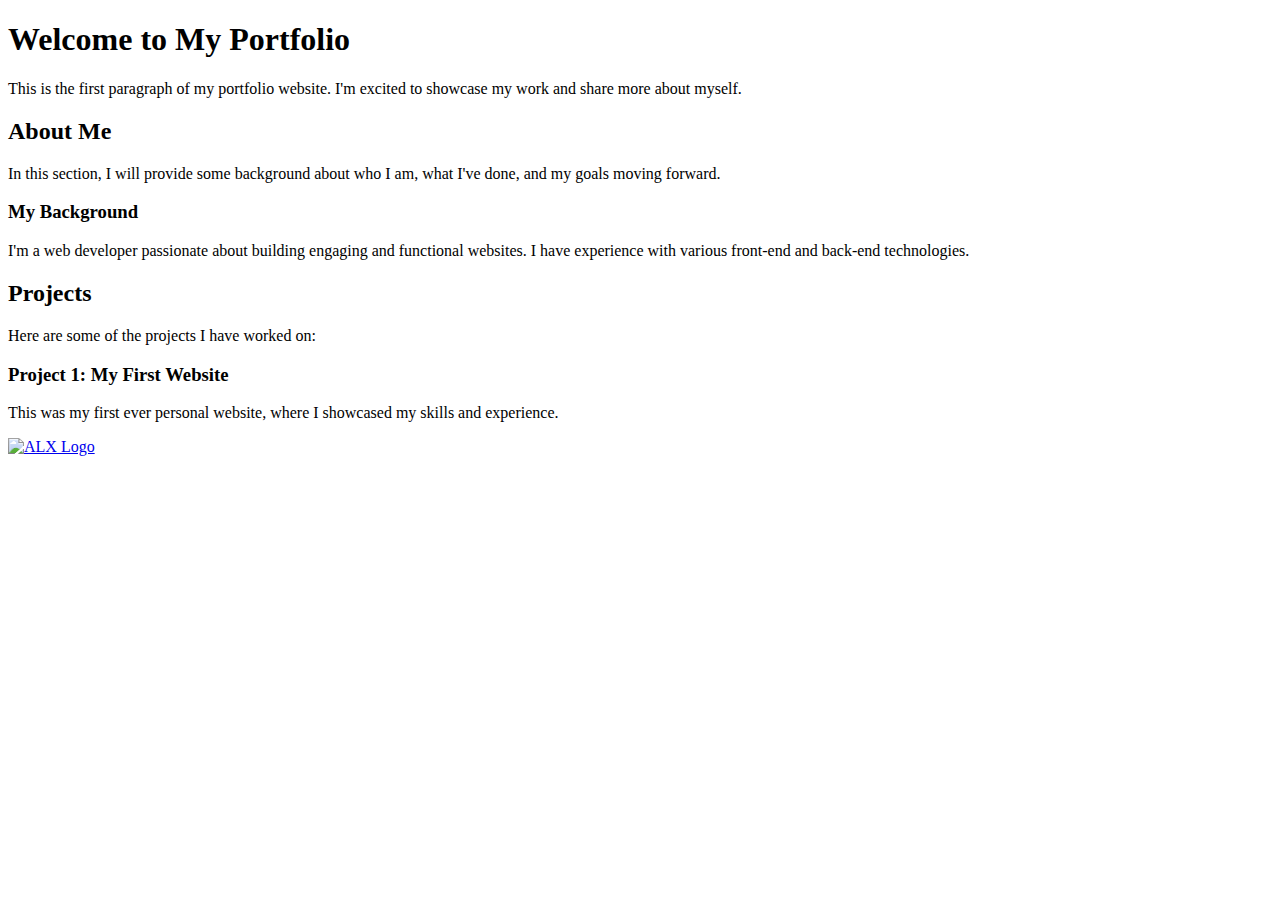
==== html_basic/index.html @ 2c3dc069 "Add index.html with paragraphs, headings, and clickable image" ====
<!DOCTYPE html>
<html lang="en">
<head>
    <meta charset="UTF-8">
    <meta name="viewport" content="width=device-width, initial-scale=1.0">
    <title>My Portfolio</title>
</head>
<body>

    <h1>Welcome to My Portfolio</h1>

    <p>This is the first paragraph of my portfolio website. I'm excited to showcase my work and share more about myself.</p>

    <h2>About Me</h2>
    <p>In this section, I will provide some background about who I am, what I've done, and my goals moving forward.</p>

    <h3>My Background</h3>
    <p>I'm a web developer passionate about building engaging and functional websites. I have experience with various front-end and back-end technologies.</p>

    <h2>Projects</h2>
    <p>Here are some of the projects I have worked on:</p>

    <h3>Project 1: My First Website</h3>
    <p>This was my first ever personal website, where I showcased my skills and experience.</p>

    <!-- Clickable Image with a Link -->
    <a href="https://www.example.com">
        <img src="https://i.ibb.co/gTDZZT8/ALX-Logo-07.png" alt="ALX Logo" width="200" height="100">
    </a>

</body>
</html>
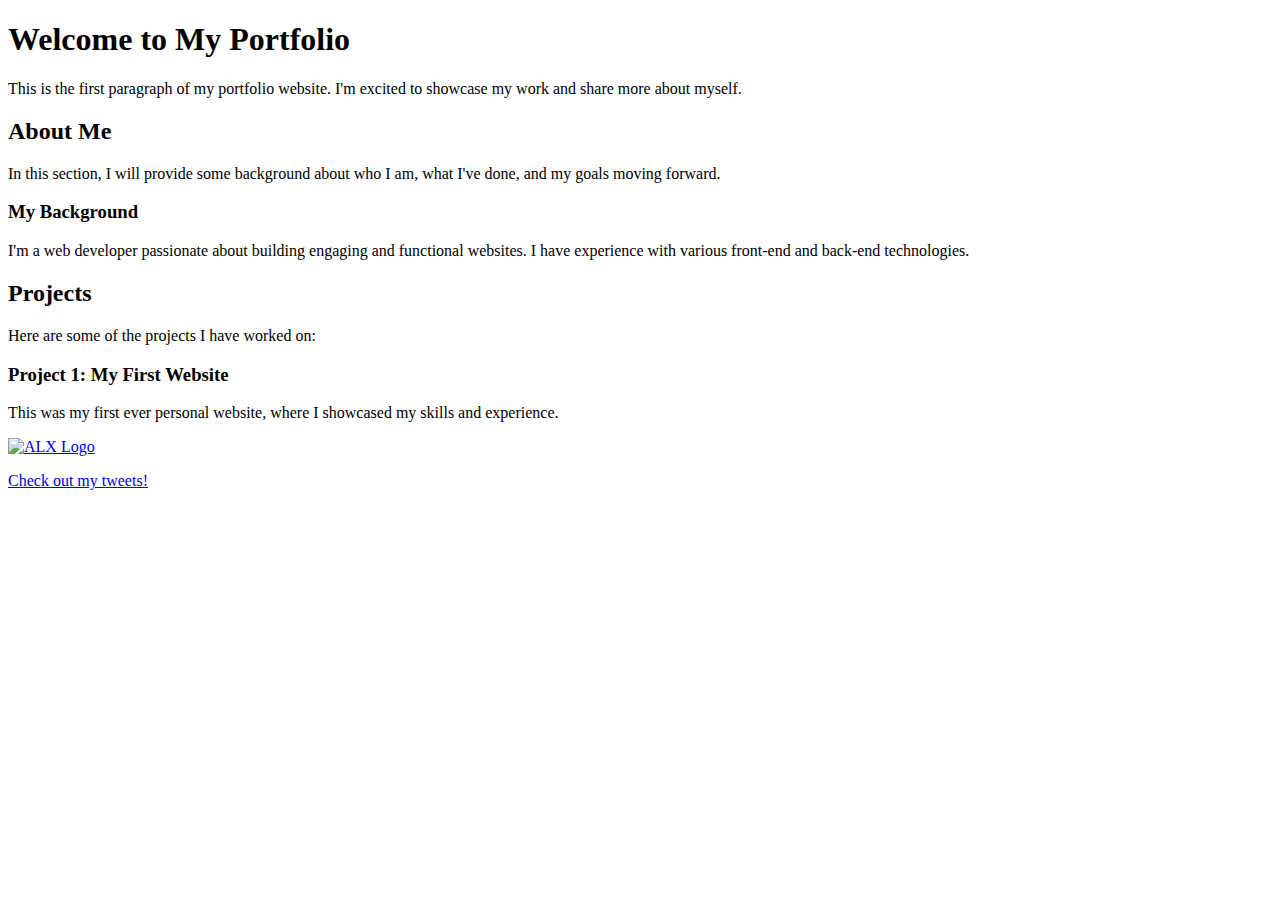
==== commit 463e2cfc: "Add tweets.html with embedded tweet and link from index.html" ====
--- a/html_basic/index.html
+++ b/html_basic/index.html
@@ -27,6 +27,7 @@
     <a href="https://www.example.com">
         <img src="https://i.ibb.co/gTDZZT8/ALX-Logo-07.png" alt="ALX Logo" width="200" height="100">
     </a>
+    <p><a href="tweets.html">Check out my tweets!</a></p>
 
 </body>
 </html>
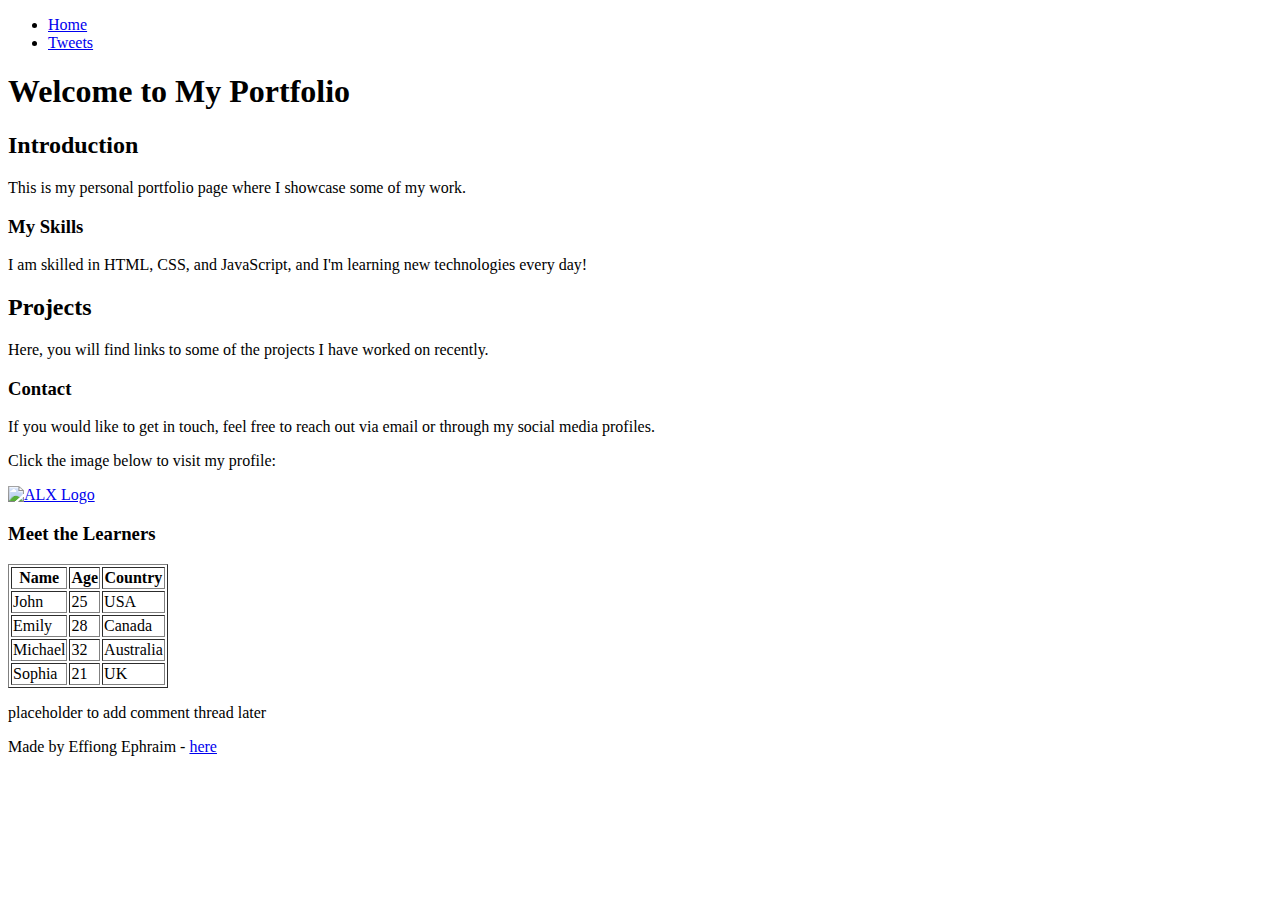
==== commit 3bd4b2de: "Update HTML structure for consistency with header, main, and footer" ====
--- a/html_basic/index.html
+++ b/html_basic/index.html
@@ -6,28 +6,79 @@
     <title>My Portfolio</title>
 </head>
 <body>
+    <!-- Header (Navigation) -->
+    <header>
+        <ul>
+            <li><a href="index.html">Home</a></li>
+            <li><a href="tweets.html">Tweets</a></li>
+        </ul>
+    </header>
 
-    <h1>Welcome to My Portfolio</h1>
+    <!-- Main Content -->
+    <main>
+        <article>
+            <h1>Welcome to My Portfolio</h1>
+            
+            <h2>Introduction</h2>
+            <p>This is my personal portfolio page where I showcase some of my work.</p>
+            
+            <h3>My Skills</h3>
+            <p>I am skilled in HTML, CSS, and JavaScript, and I'm learning new technologies every day!</p>
+            
+            <h2>Projects</h2>
+            <p>Here, you will find links to some of the projects I have worked on recently.</p>
+            
+            <h3>Contact</h3>
+            <p>If you would like to get in touch, feel free to reach out via email or through my social media profiles.</p>
 
-    <p>This is the first paragraph of my portfolio website. I'm excited to showcase my work and share more about myself.</p>
+            <!-- Clickable Image -->
+            <p>Click the image below to visit my profile:</p>
+            <a href="https://www.example.com">
+                <img src="https://i.ibb.co/gTDZZT8/ALX-Logo-07.png" alt="ALX Logo" width="200">
+            </a>
+             <!-- Learners Table -->
+            <h3>Meet the Learners</h3>
+            <table border="1">
+                <thead>
+                    <tr>
+                        <th>Name</th>
+                        <th>Age</th>
+                        <th>Country</th>
+                    </tr>
+                </thead>
+                <tbody>
+                    <tr>
+                        <td>John</td>
+                        <td>25</td>
+                        <td>USA</td>
+                    </tr>
+                    <tr>
+                        <td>Emily</td>
+                        <td>28</td>
+                        <td>Canada</td>
+                    </tr>
+                    <tr>
+                        <td>Michael</td>
+                        <td>32</td>
+                        <td>Australia</td>
+                    </tr>
+                    <tr>
+                        <td>Sophia</td>
+                        <td>21</td>
+                        <td>UK</td>
+                    </tr>
+                </tbody>
+            </table> 
+        </article>
 
-    <h2>About Me</h2>
-    <p>In this section, I will provide some background about who I am, what I've done, and my goals moving forward.</p>
+        <aside>
+            <p>placeholder to add comment thread later</p>
+        </aside>
+    </main>
 
-    <h3>My Background</h3>
-    <p>I'm a web developer passionate about building engaging and functional websites. I have experience with various front-end and back-end technologies.</p>
-
-    <h2>Projects</h2>
-    <p>Here are some of the projects I have worked on:</p>
-
-    <h3>Project 1: My First Website</h3>
-    <p>This was my first ever personal website, where I showcased my skills and experience.</p>
-
-    <!-- Clickable Image with a Link -->
-    <a href="https://www.example.com">
-        <img src="https://i.ibb.co/gTDZZT8/ALX-Logo-07.png" alt="ALX Logo" width="200" height="100">
-    </a>
-    <p><a href="tweets.html">Check out my tweets!</a></p>
-
+    <!-- Footer -->
+    <footer>
+        <p>Made by Effiong Ephraim - <a href="https://www.example.com" target="_blank">here</a></p>
+    </footer>
 </body>
 </html>
